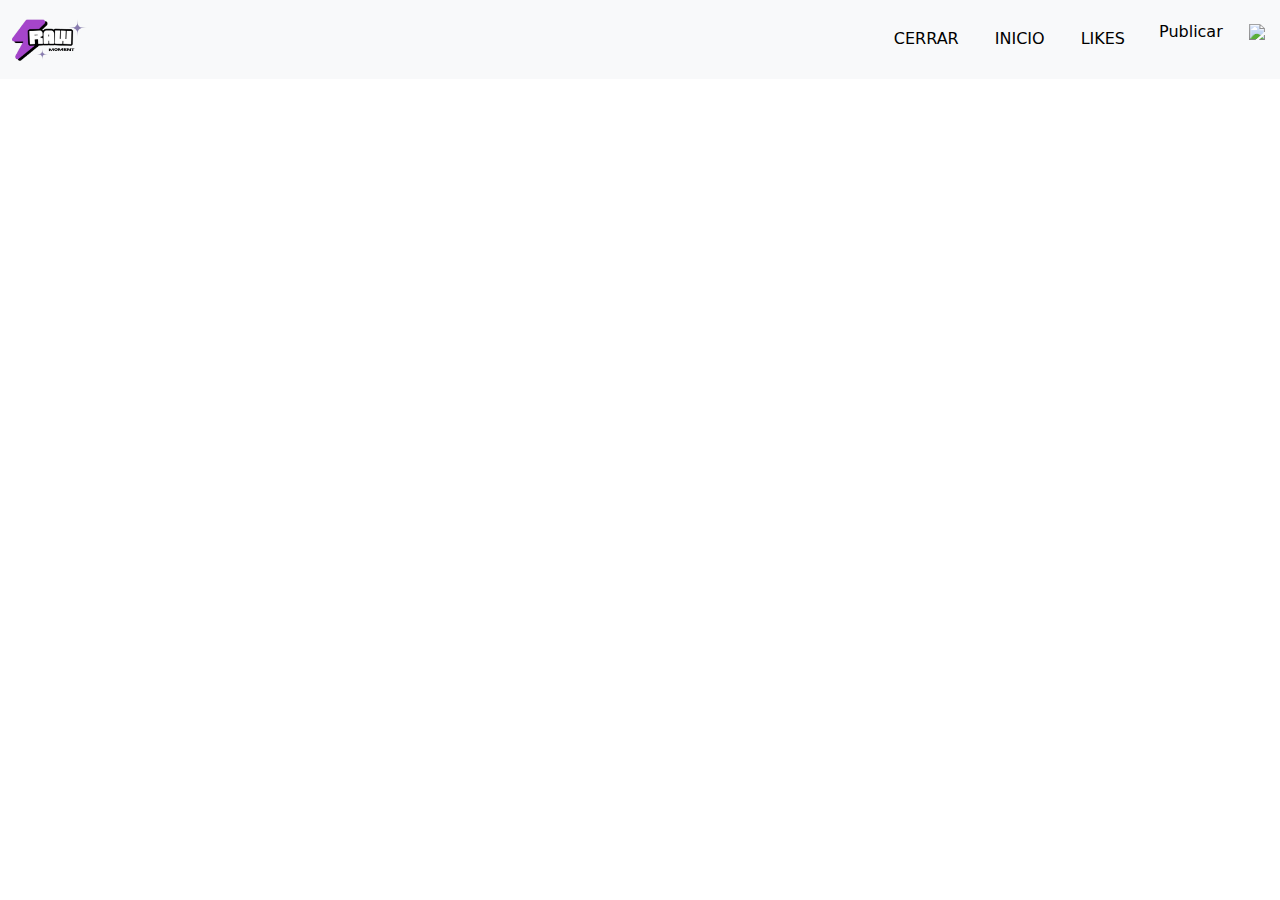
==== likes.html @ 9b41dc3d "version3" ====
<!DOCTYPE html>
<html lang="en">
<head>
    <meta charset="UTF-8">
    <meta name="viewport" content="width=device-width, initial-scale=1.0">
    <title>RawMoment</title>
    <link href="https://cdn.jsdelivr.net/npm/bootstrap@5.3.3/dist/css/bootstrap.min.css" rel="stylesheet"
        integrity="sha384-QWTKZyjpPEjISv5WaRU9OFeRpok6YctnYmDr5pNlyT2bRjXh0JMhjY6hW+ALEwIH" crossorigin="anonymous">
        <link rel="stylesheet" href="css/index.css">

    <link rel="preconnect" href="https://fonts.googleapis.com">
    <link rel="preconnect" href="https://fonts.gstatic.com" crossorigin>
    <link href="https://fonts.googleapis.com/css2?family=Bebas+Neue&display=swap" rel="stylesheet">
</head>
<body>
     <!-- Navbar -->
     <nav class="navbar navbar-expand-lg navbar-light bg-light">
        <div class="container-fluid ms-auto">
            <a class="navbar-brand" href="#"><img style="width: 15%;" src="img/logo.png" alt=""></a>
            <button class="navbar-toggler" type="button" data-bs-toggle="collapse"
                data-bs-target="#navbarSupportedContent" aria-controls="navbarSupportedContent" aria-expanded="false"
                aria-label="Toggle navigation">
                <span class="navbar-toggler-icon"></span>
            </button>
            <div class="collapse navbar-collapse ms-auto" id="navbarSupportedContent">
                <ul class="navbar-nav me-auto mb-2 mb-lg-0">
                    <li class="nav-item logged-in">
                        <a class="nav-link" href="#" style="color: black;" id="logout">CERRAR</a>
                    </li>
                    <li class="nav-item logged-in">
                        <a class="nav-link" href="index.html" style="color: black;" id="">INICIO</a>
                    </li>
                    <li class="nav-item logged-in">
                        <a class="nav-link" href="likes.html" style="color: black;" id="">LIKES</a>
                    </li>
                    <li class="nav-item logged-in">
                       <button type="button" style="border: 0px; background-color: transparent;" data-bs-toggle="modal"
                data-bs-target="#modal-crearPost" id="quePiensasBtn">Publicar</button>
                    </li>
                    <li class="nav-item logged-in">
                        <a href="usuario.html"><img style="width: 50%;" class="d-inline" id="avatar-foto"
                src="https://static.vecteezy.com/system/resources/previews/018/765/757/non_2x/user-profile-icon-in-flat-style-member-avatar-illustration-on-isolated-background-human-permission-sign-business-concept-vector.jpg" /> </a>
                    </li>
                </ul>
            </div>
        </div>
    </nav>

    
 

 <!-- Modal Crear Post-->

 <div class="modal fade" id="modal-crearPost" tabindex="-1" aria-labelledby="exampleModalLabel" aria-hidden="true">
    <div class="modal-dialog">
        <div class="modal-content">
            <div class="modal-header">
                <h5 class="modal-title" id="exampleModalLabel3">Crear Post</h5>
                <button type="button" class="btn-close" data-bs-dismiss="modal" aria-label="Close"></button>
            </div>
            <div class="modal-body">
                <!-- Formulario -->
                <form id="form-createPost">
                    <div class="mb-3">
                        <label for="exampleInputEmail1" class="form-label">Titulo de Post</label>
                        <input type="text" class="form-control" id="crearPost-titulo" aria-describedby="emailHelp">

                    </div>
                    <div class="mb-3">
                        <label for="exampleInputPassword1" class="form-label">Contenido</label>
                        <textarea  class="form-control row=3" id="crearPost-descripcion"></textarea>
                    </div>
                    <div class="mb-3">
                        <label for="fileInput" class="btn btn-primary">
                            Subir Imagen
                        </label>
                        <input type="file" id="fileInput" accept="image/*" style="display: none;">
                    </div>
                    <div class="mb-3">
                        <div id="uploadedImage"></div>
                    </div>
                    <button type="submit" class="btn btn-primary mb-4 w-100">Crear Post</button>
                </form>
            </div>
        </div>
    </div>
</div>

<!-- Modal Editar Post-->

<div class="modal fade" id="modal-editarPost" tabindex="-1" aria-labelledby="exampleModalLabel" aria-hidden="true">
    <div class="modal-dialog">
        <div class="modal-content">
            <div class="modal-header">
                <h5 class="modal-title" id="exampleModalLabel4">Editar Post</h5>
                <button type="button" class="btn-close" data-bs-dismiss="modal" aria-label="Close"></button>
            </div>
            <div class="modal-body">
                <!-- Formulario -->
                <form id="form-editarPost">
                    <div class="mb-3">
                        <label for="exampleInputEmail1" class="form-label">Titulo de Post</label>
                        <input type="text" class="form-control" id="editarPost-titulo" aria-describedby="emailHelp">
                    </div>
                    <div class="mb-3">
                        <label for="exampleInputPassword1" class="form-label">Contenido</label>
                        <textarea  class="form-control row=3" id="editarPost-descripcion"></textarea>
                    </div>
                    <div class="mb-3">
                        <label for="editFileInput" class="btn btn-primary">
                            Subir Imagen
                        </label>
                        <input type="file" id="editFileInput" accept="image/*" style="display: none;">
                    </div>
                    <div class="mb-3">
                        <div id="editImage"></div>
                    </div>
                    <button type="submit" class="btn btn-primary mb-4 w-100">Actualizar Post</button>
                </form>
            </div>
        </div>
    </div>
</div>

    <script src="https://cdn.jsdelivr.net/npm/bootstrap@5.3.3/dist/js/bootstrap.bundle.min.js"
    integrity="sha384-YvpcrYf0tY3lHB60NNkmXc5s9fDVZLESaAA55NDzOxhy9GkcIdslK1eN7N6jIeHz"
    crossorigin="anonymous"></script>

<script type="module" src="firebase.js"></script>
<script type="module" src="auth.js"></script>
<script type="module" src="firestore.js"></script>
</body>
</html>
---- css/index.css ----
.boton {
    border-radius: 0px;
    height: 5vh;
    margin: auto;
    display: block;
    margin: auto ;

    font-family: "Bebas Neue", sans-serif;
    font-style: normal;
    color: #000000;
}

.boton1{
    background-color: #CBB2CD;
    border-color: #CBB2CD;
}

.boton1:hover{
    background-color: #e2ace6;
    border-color: #e2ace6;

}

.boton2{
       background-color: #E8CCB1;
    border-color: #E8CCB1;
}

.boton2:hover{
    background-color:#ddc0a5 ;
    border-color: #ddc0a5 ;
}
.o{
    text-align: center;
    color: #000000;
    font-family: "Bebas Neue", sans-serif;
    font-style: normal;
}



.titul {
    margin: auto ;
    margin-left: 49px;
    font-family: "Bebas Neue", sans-serif;
    font-style: normal;
    font-size: 40px;
}

.modal-content{
    border-radius: 0px;
    width: 90%;
}
.form-control{
   
    background-color:#D9D9D9 ;
    border-radius: 0px;
    height: 5vh;
    width: 300px;
    margin: auto;
}

.form-label{
    padding-left: 58px; 

}


.logo-img {
    width: 50%; 
    margin: 0 auto;
}
.modal-header {
    display: flex;
    flex-direction: column;
    align-items: center;
}

.logged-in{
    margin: 10px;
}

.user{
    margin: 5px;
}

.body{
    background-color: #EABF8E;
}
.info{
    background-color: rgba(255, 255, 255, 0);
    border: 1px rgba(245, 245, 220, 0) solid;
    margin: 10px;
    padding: 1px;
    height: 40px ;
    border-radius: 6px;
    color: black;
    
}
.iniciar{
    background-color: #CBB2CD;
    border: 1px #CBB2CD solid;
    margin: 10px;
    padding: 1px;
   height: 40px;
   border-radius: 6px;
   color: black;

}
.registrar{
    background-color: #E8CCB1 ;
    border: 1px #E8CCB1 solid;
    margin: 10px;
    padding: 1px;
    height: 40px;
    border-radius: 6px;
    color: black;
}
.navbar-nav{
    margin-left: 47%;
   
}
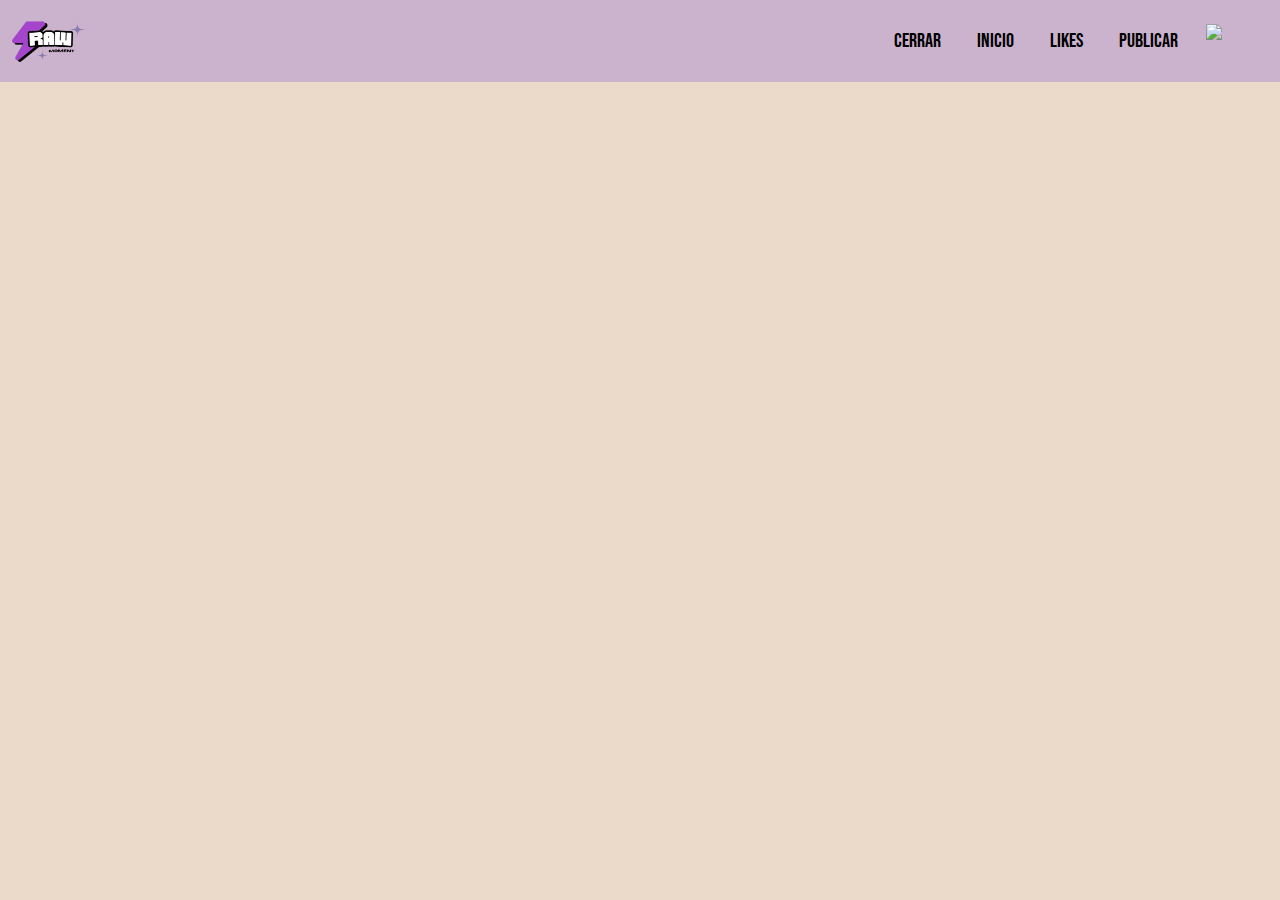
==== commit 34723eb4: "final2" ====
--- a/likes.html
+++ b/likes.html
@@ -7,15 +7,17 @@
     <link href="https://cdn.jsdelivr.net/npm/bootstrap@5.3.3/dist/css/bootstrap.min.css" rel="stylesheet"
         integrity="sha384-QWTKZyjpPEjISv5WaRU9OFeRpok6YctnYmDr5pNlyT2bRjXh0JMhjY6hW+ALEwIH" crossorigin="anonymous">
         <link rel="stylesheet" href="css/index.css">
+        <link rel="stylesheet" href="css/nav.css">
 
+    <link rel="stylesheet" href="https://cdn.jsdelivr.net/npm/bootstrap-icons@1.11.3/font/bootstrap-icons.min.css">
     <link rel="preconnect" href="https://fonts.googleapis.com">
     <link rel="preconnect" href="https://fonts.gstatic.com" crossorigin>
     <link href="https://fonts.googleapis.com/css2?family=Bebas+Neue&display=swap" rel="stylesheet">
 </head>
-<body>
+<body  style="background-color: #ebd9c9;">
      <!-- Navbar -->
-     <nav class="navbar navbar-expand-lg navbar-light bg-light">
-        <div class="container-fluid ms-auto">
+     <nav class="navbar navbar-expand-lg " style="background-color:#CBB2CD ;" id="barra">
+        <div class="container-fluid ms-auto" style="background-color:#CBB2CD ;">
             <a class="navbar-brand" href="#"><img style="width: 15%;" src="img/logo.png" alt=""></a>
             <button class="navbar-toggler" type="button" data-bs-toggle="collapse"
                 data-bs-target="#navbarSupportedContent" aria-controls="navbarSupportedContent" aria-expanded="false"
@@ -34,7 +36,7 @@
                         <a class="nav-link" href="likes.html" style="color: black;" id="">LIKES</a>
                     </li>
                     <li class="nav-item logged-in">
-                       <button type="button" style="border: 0px; background-color: transparent;" data-bs-toggle="modal"
+                       <button type="button" style="border: 0px; background-color: transparent; padding: 8px;" data-bs-toggle="modal"
                 data-bs-target="#modal-crearPost" id="quePiensasBtn">Publicar</button>
                     </li>
                     <li class="nav-item logged-in">
@@ -54,32 +56,32 @@
  <div class="modal fade" id="modal-crearPost" tabindex="-1" aria-labelledby="exampleModalLabel" aria-hidden="true">
     <div class="modal-dialog">
         <div class="modal-content">
-            <div class="modal-header">
-                <h5 class="modal-title" id="exampleModalLabel3">Crear Post</h5>
+            <div class="modal-header" style="background-color: #C29466; border-radius: 0%;">
+                <h5 class="modal-title" id="exampleModalLabel3">NUEVA PUBLICACIÓN</h5>
                 <button type="button" class="btn-close" data-bs-dismiss="modal" aria-label="Close"></button>
             </div>
             <div class="modal-body">
                 <!-- Formulario -->
                 <form id="form-createPost">
                     <div class="mb-3">
-                        <label for="exampleInputEmail1" class="form-label">Titulo de Post</label>
+                        <label for="exampleInputEmail1" class="form-label">titulo de Post</label>
                         <input type="text" class="form-control" id="crearPost-titulo" aria-describedby="emailHelp">
 
                     </div>
                     <div class="mb-3">
-                        <label for="exampleInputPassword1" class="form-label">Contenido</label>
-                        <textarea  class="form-control row=3" id="crearPost-descripcion"></textarea>
+                        <label for="exampleInputPassword1" class="form-label">contenido</label>
+                        <textarea class="form-control row=3" id="crearPost-descripcion"></textarea>
                     </div>
                     <div class="mb-3">
-                        <label for="fileInput" class="btn btn-primary">
-                            Subir Imagen
+                        <label for="fileInput" class="btn " style="background-color: #CAACD7; margin-left: 42%; width: 50px;">
+                            <i class="bi bi-camera-fill"></i>
                         </label>
                         <input type="file" id="fileInput" accept="image/*" style="display: none;">
                     </div>
                     <div class="mb-3">
                         <div id="uploadedImage"></div>
                     </div>
-                    <button type="submit" class="btn btn-primary mb-4 w-100">Crear Post</button>
+                    <button type="submit" class="btn mb-4 w-100" style="background-color: #CAACD7;">PUBLICAR</button>
                 </form>
             </div>
         </div>
@@ -88,46 +90,81 @@
 
 <!-- Modal Editar Post-->
 
-<div class="modal fade" id="modal-editarPost" tabindex="-1" aria-labelledby="exampleModalLabel" aria-hidden="true">
-    <div class="modal-dialog">
-        <div class="modal-content">
-            <div class="modal-header">
-                <h5 class="modal-title" id="exampleModalLabel4">Editar Post</h5>
-                <button type="button" class="btn-close" data-bs-dismiss="modal" aria-label="Close"></button>
-            </div>
-            <div class="modal-body">
-                <!-- Formulario -->
-                <form id="form-editarPost">
-                    <div class="mb-3">
-                        <label for="exampleInputEmail1" class="form-label">Titulo de Post</label>
-                        <input type="text" class="form-control" id="editarPost-titulo" aria-describedby="emailHelp">
-                    </div>
-                    <div class="mb-3">
-                        <label for="exampleInputPassword1" class="form-label">Contenido</label>
-                        <textarea  class="form-control row=3" id="editarPost-descripcion"></textarea>
-                    </div>
-                    <div class="mb-3">
-                        <label for="editFileInput" class="btn btn-primary">
-                            Subir Imagen
-                        </label>
-                        <input type="file" id="editFileInput" accept="image/*" style="display: none;">
-                    </div>
-                    <div class="mb-3">
-                        <div id="editImage"></div>
-                    </div>
-                    <button type="submit" class="btn btn-primary mb-4 w-100">Actualizar Post</button>
-                </form>
-            </div>
+<div class="modal fade" id="modal-editarPost" tabindex="-1" aria-labelledby="exampleModalLabel"
+aria-hidden="true">
+<div class="modal-dialog">
+    <div class="modal-content">
+        <div class="modal-header o" 
+        style="background-color: #C29466; border-radius: 0%; padding-top:2%; padding-bottom: 0%;  ">
+            <h5 class="modal-title" id="exampleModalLabel4" style="font-size: 30px; text-align: center;">Editar Post</h5>
+            <button type="button" class="btn-close  mb-0" data-bs-dismiss="modal" aria-label="Close" style="padding-left: 5%;  padding-bottom: 0%;"></button>
+        </div>
+        <div class="modal-body">
+            <!-- Formulario -->
+            <form id="form-editarPost">
+                <div class="mb-3">
+                    <label for="exampleInputEmail1" class="form-label">Titulo de Post</label>
+                    <input type="text" class="form-control" id="editarPost-titulo"
+                        aria-describedby="emailHelp">
+                </div>
+                <div class="mb-3">
+                    <label for="exampleInputPassword1" class="form-label">Contenido</label>
+                    <textarea class="form-control row=3" id="editarPost-descripcion"></textarea>
+                </div>
+                <div class="mb-3  ">
+                    <label for="editFileInput" class="btn btn-primary  " style="background-color: #e6bfe9 ; border-color: #E8CCB1;    
+                    border-radius: 0px;
+                    height: 5vh;
+                    margin: auto;
+                    display: block;
+                    color: #000000;
+                    width: 30%;
+                    height: 20%;
+
+                    " >
+                        <svg xmlns="http://www.w3.org/2000/svg" width="20%" height="20%" margin="auto" fill="currentColor"
+                        class="bi bi-camera" viewBox="0 0 16 16">
+                        <path
+                            d="M15 12a1 1 0 0 1-1 1H2a1 1 0 0 1-1-1V6a1 1 0 0 1 1-1h1.172a3 3 0 0 0 2.12-.879l.83-.828A1 1 0 0 1 6.827 3h2.344a1 1 0 0 1 .707.293l.828.828A3 3 0 0 0 12.828 5H14a1 1 0 0 1 1 1zM2 4a2 2 0 0 0-2 2v6a2 2 0 0 0 2 2h12a2 2 0 0 0 2-2V6a2 2 0 0 0-2-2h-1.172a2 2 0 0 1-1.414-.586l-.828-.828A2 2 0 0 0 9.172 2H6.828a2 2 0 0 0-1.414.586l-.828.828A2 2 0 0 1 3.172 4z" />
+                        <path
+                            d="M8 11a2.5 2.5 0 1 1 0-5 2.5 2.5 0 0 1 0 5m0 1a3.5 3.5 0 1 0 0-7 3.5 3.5 0 0 0 0 7M3 6.5a.5.5 0 1 1-1 0 .5.5 0 0 1 1 0" />
+                    </svg>
+                    </label>
+                    <input type="file" id="editFileInput" accept="image/*" style="display: none;">
+                </div>
+                <div class="mb-3">
+                    <div id="editImage"></div>
+                </div>
+                <button type="submit" class="btn btn-primary mb-4 w-100" style="background-color: #CBB2CD; border-color: #e6bfe9; border-radius: 0%;">Actualizar Post</button>
+            </form>
         </div>
     </div>
 </div>
+</div>
+
+  <!-- Lista de Posts -->
+  <div class="container p-4">
+    <div class="row">
+        <div class="col-md-6"> <!--MIS POSTS-->
+            <ul class="list-group" id="posts">
+
+            </ul>
+        </div>
+        <div class="col-md-6"> <!--OTROS POSTS-->
+            <ul class="list-group" id="posts-otros">
+
+            </ul>
+        </div>
+    </div>
+</div>
+
 
     <script src="https://cdn.jsdelivr.net/npm/bootstrap@5.3.3/dist/js/bootstrap.bundle.min.js"
     integrity="sha384-YvpcrYf0tY3lHB60NNkmXc5s9fDVZLESaAA55NDzOxhy9GkcIdslK1eN7N6jIeHz"
     crossorigin="anonymous"></script>
 
 <script type="module" src="firebase.js"></script>
-<script type="module" src="auth.js"></script>
+
 <script type="module" src="firestore.js"></script>
 </body>
 </html>--- a/css/nav.css
+++ b/css/nav.css
@@ -0,0 +1,18 @@
+.nav-item{
+    font-family: "Bebas Neue", sans-serif;
+    font-size: 20px;
+    font-style: normal;
+    color: #000000; 
+}
+h2{
+    font-family: "Bebas Neue", sans-serif;
+    font-size: 280%;
+    font-style: normal;
+    color: #000000; 
+}
+h3{
+    font-family: "Bebas Neue", sans-serif;
+    font-size: 200%;
+    font-style: normal;
+    color: #000000; 
+}